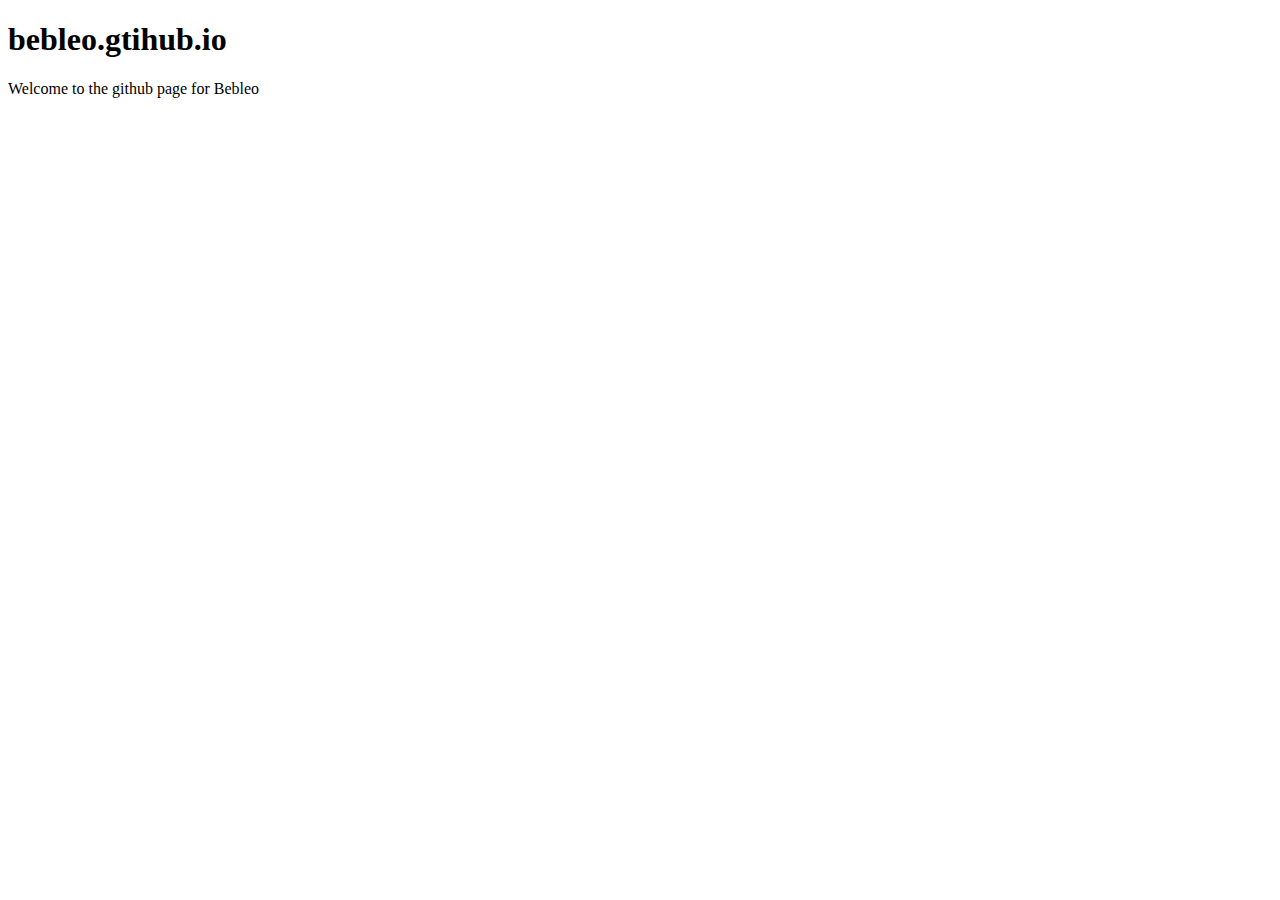
==== index.html @ fbd2454b "Create index.html" ====
<!doctype html>
<html>
    <head>
        <title>bebleo.github.io</title>
    </head>
    <body>
        <h1>bebleo.gtihub.io</h1>
        <p>Welcome to the github page for Bebleo</p>
    </body>
</html>
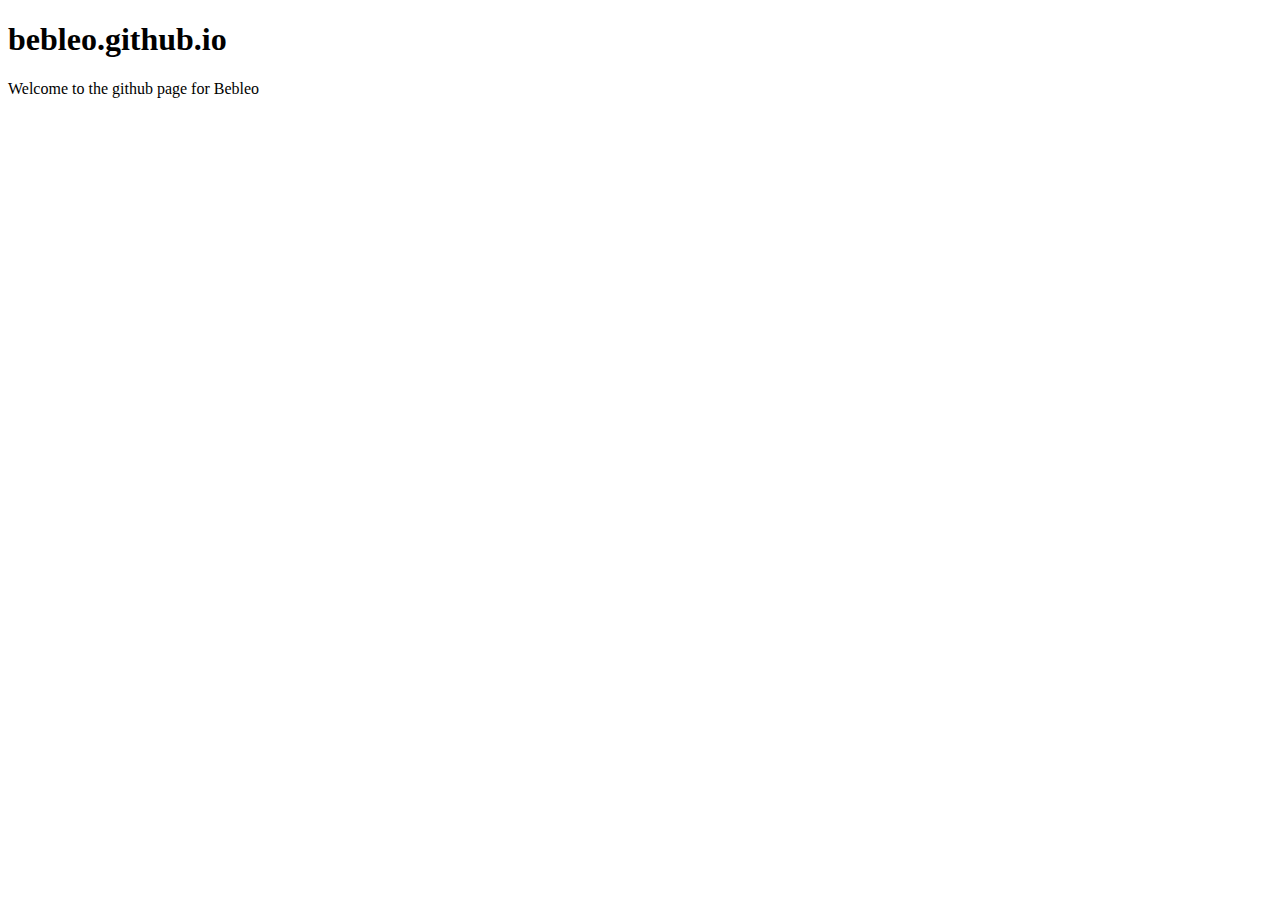
==== commit c355cfec: "Corrects typo" ====
--- a/index.html
+++ b/index.html
@@ -4,7 +4,7 @@
         <title>bebleo.github.io</title>
     </head>
     <body>
-        <h1>bebleo.gtihub.io</h1>
+        <h1>bebleo.github.io</h1>
         <p>Welcome to the github page for Bebleo</p>
     </body>
 </html>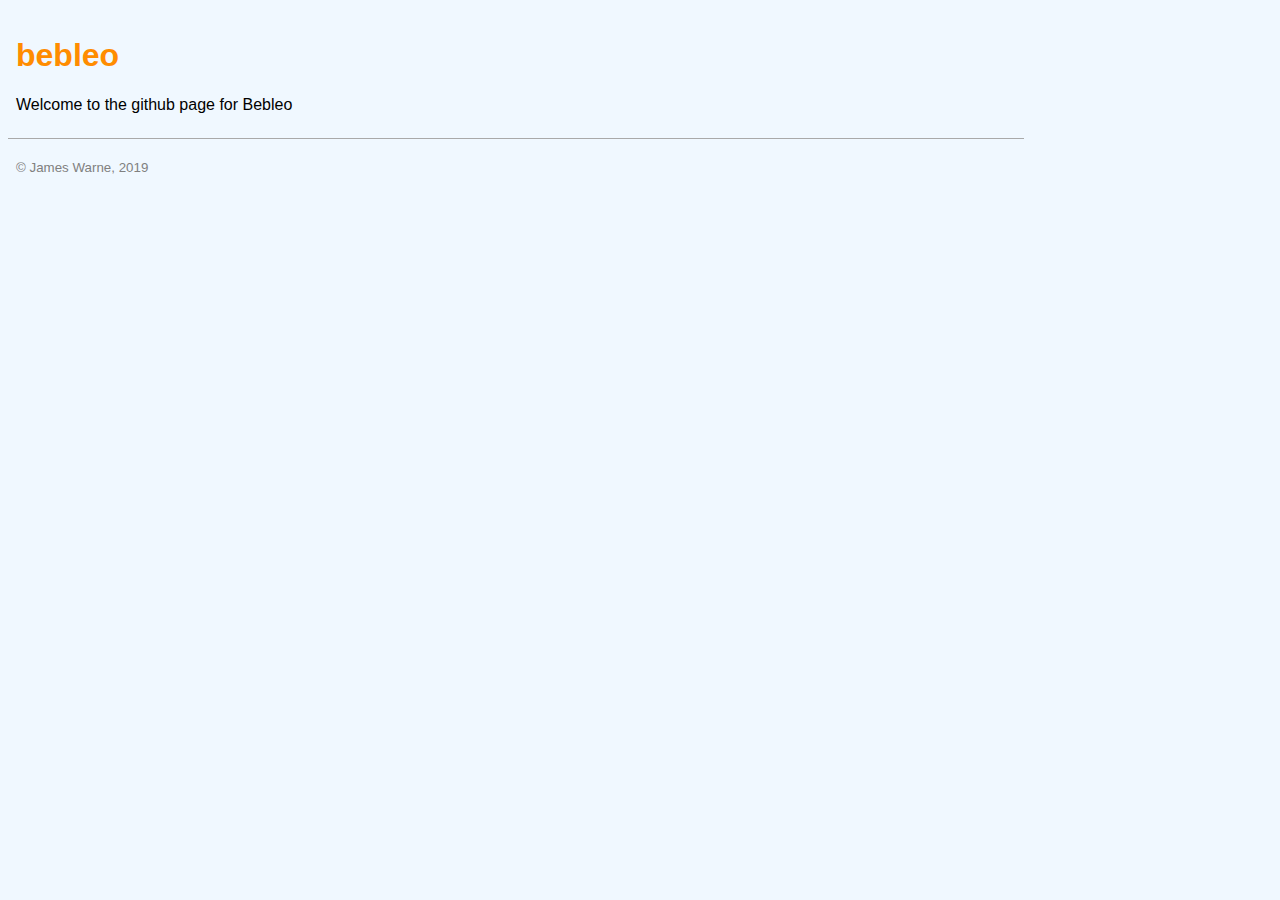
==== commit 96f759d6: "Adds some style and a page-not-found page." ====
--- a/index.html
+++ b/index.html
@@ -2,9 +2,16 @@
 <html>
     <head>
         <title>bebleo.github.io</title>
+    <meta http-equiv="Content-Type" content="text/html;charset=UTF-8">
+    <link rel="stylesheet" href="css/style.css">
     </head>
     <body>
-        <h1>bebleo.github.io</h1>
+    <div class="container">
+      <h1>bebleo</h1>
         <p>Welcome to the github page for Bebleo</p>
+    </div>
+    <div class="footer">
+      <p>&copy; James Warne, 2019</p>
+    </div>
     </body>
 </html>--- a/css/style.css
+++ b/css/style.css
@@ -0,0 +1,93 @@
+a {
+    text-decoration: none;
+}
+a:hover {
+    text-decoration: underline;
+}
+body {
+    align-self: center;
+    background-color: aliceblue;
+    font-family: Tahoma, Geneva, Verdana, sans-serif;
+}
+div.container {
+    text-align: auto;
+    max-width: 1000px;
+    padding: 8px
+}
+h1 {
+    color: darkorange;
+}
+html {
+    position: relative;
+    min-height: 100%;
+}
+.deck {
+    text-align: left;
+
+}
+.card {
+    background-color: white;
+    padding: 0.5em;
+    display: inline-block;
+    clear: none;
+    width: 30%;
+    margin-bottom: 1rem;
+    margin-right: 0.6rem;
+    min-width: 200px;
+    border: 1px solid darkgray;    
+    vertical-align: top;
+}
+.card:first {
+    clear: left;
+}
+.card:last-of-type {
+    clear: right;
+}
+.card > h3 {
+    margin-top: 0;
+}
+.card-list {
+    line-height: 1.5;
+    padding-left: 20px;
+}
+.license {
+    list-style-image: url(../images/bullets/law.png);
+}
+.project_site {
+    list-style-image: url(../images/bullets/link.png);
+}
+.codelink {
+    list-style-image: url(../images/bullets/code.png);
+}
+.footer {
+    color: gray;
+    max-width: 1000px;
+    font-size: smaller;
+    padding: 8px;
+    border-top: 1px solid darkgray;
+}
+.footer::after {
+    display: block;
+    clear: both;
+    height: 0px;
+    overflow: hidden;
+    content: none;
+}
+.subtitle {
+    font-size: 80%;
+    color:grey;
+    text-transform: uppercase;
+}
+.taglist {
+    padding-left: 0;
+}
+.taglist > li {
+    display: inline-block;
+    border: 1px solid skyblue;
+    border-radius: 3px;
+    padding: 0.25rem 0.5rem;
+    margin-left: 0.1em;
+    margin-bottom: 0.25em;
+    font-size: small;
+    background-color: rgb(217, 240, 255);
+}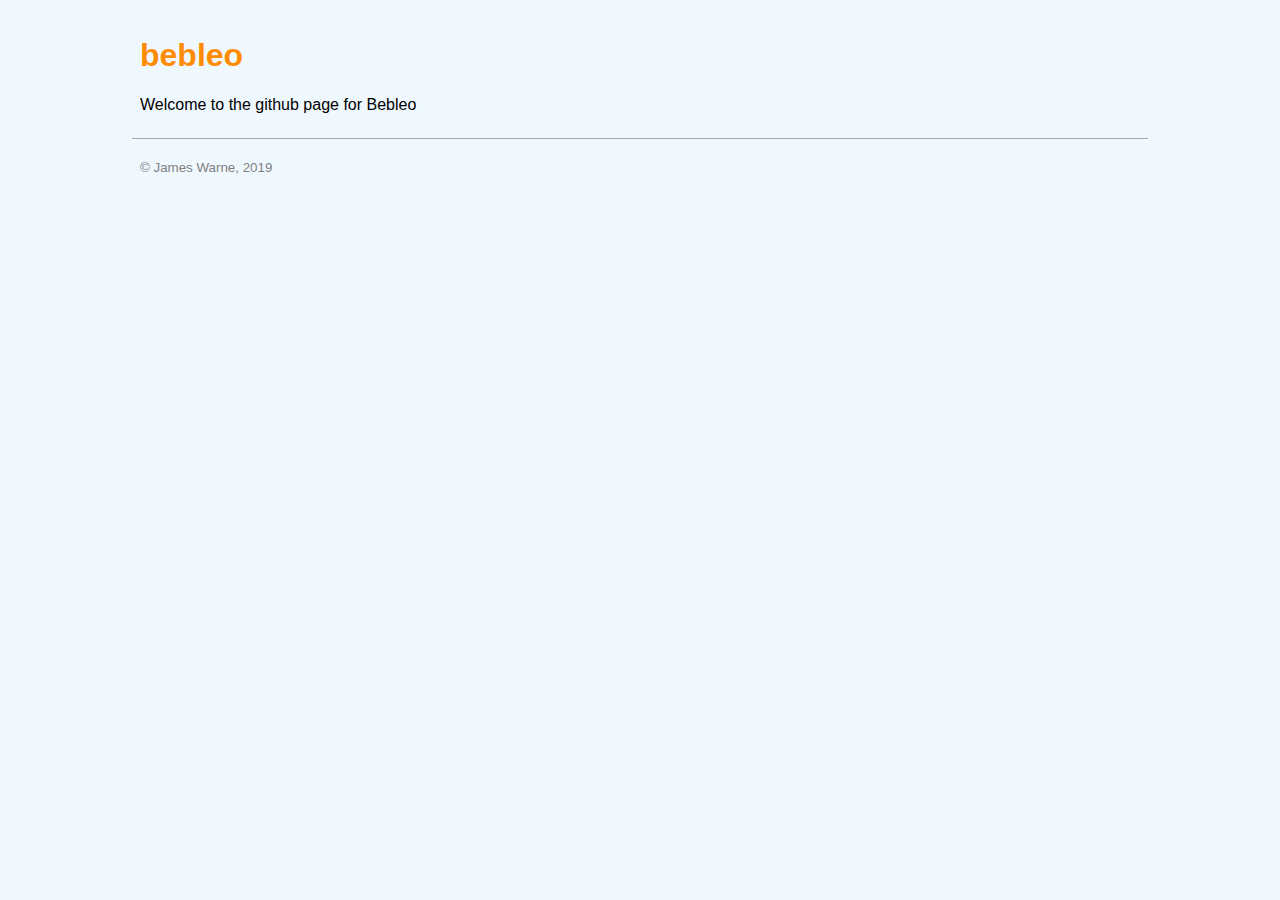
==== commit 618832db: "Align contents to centre of page" ====
--- a/index.html
+++ b/index.html
@@ -6,12 +6,12 @@
     <link rel="stylesheet" href="css/style.css">
     </head>
     <body>
-    <div class="container">
-      <h1>bebleo</h1>
-        <p>Welcome to the github page for Bebleo</p>
-    </div>
-    <div class="footer">
-      <p>&copy; James Warne, 2019</p>
-    </div>
+      <div class="container">
+        <h1>bebleo</h1>
+          <p>Welcome to the github page for Bebleo</p>
+      </div>
+      <div class="footer">
+        <p>&copy; James Warne, 2019</p>
+      </div>
     </body>
 </html>--- a/css/style.css
+++ b/css/style.css
@@ -5,20 +5,19 @@
     text-decoration: underline;
 }
 body {
-    align-self: center;
     background-color: aliceblue;
     font-family: Tahoma, Geneva, Verdana, sans-serif;
 }
 div.container {
     text-align: auto;
     max-width: 1000px;
-    padding: 8px
+    padding: 8px;
+    margin: 0 auto;
 }
 h1 {
     color: darkorange;
 }
 html {
-    position: relative;
     min-height: 100%;
 }
 .deck {
@@ -65,6 +64,7 @@
     font-size: smaller;
     padding: 8px;
     border-top: 1px solid darkgray;
+    margin: 0 auto;
 }
 .footer::after {
     display: block;
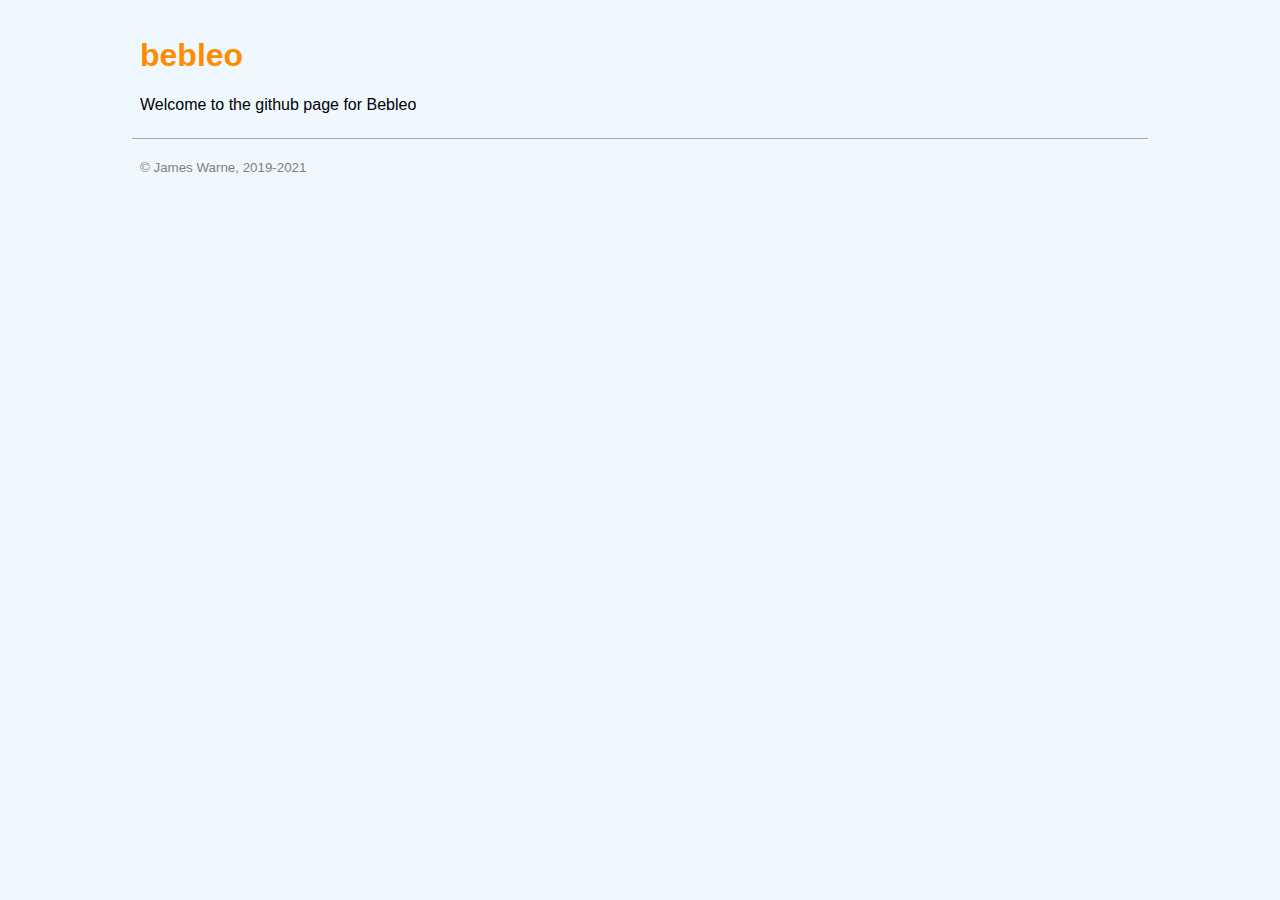
==== commit ade765d5: "Update years for copyright" ====
--- a/index.html
+++ b/index.html
@@ -11,7 +11,7 @@
           <p>Welcome to the github page for Bebleo</p>
       </div>
       <div class="footer">
-        <p>&copy; James Warne, 2019</p>
+        <p>&copy; James Warne, 2019-2021</p>
       </div>
     </body>
-</html>+</html>
